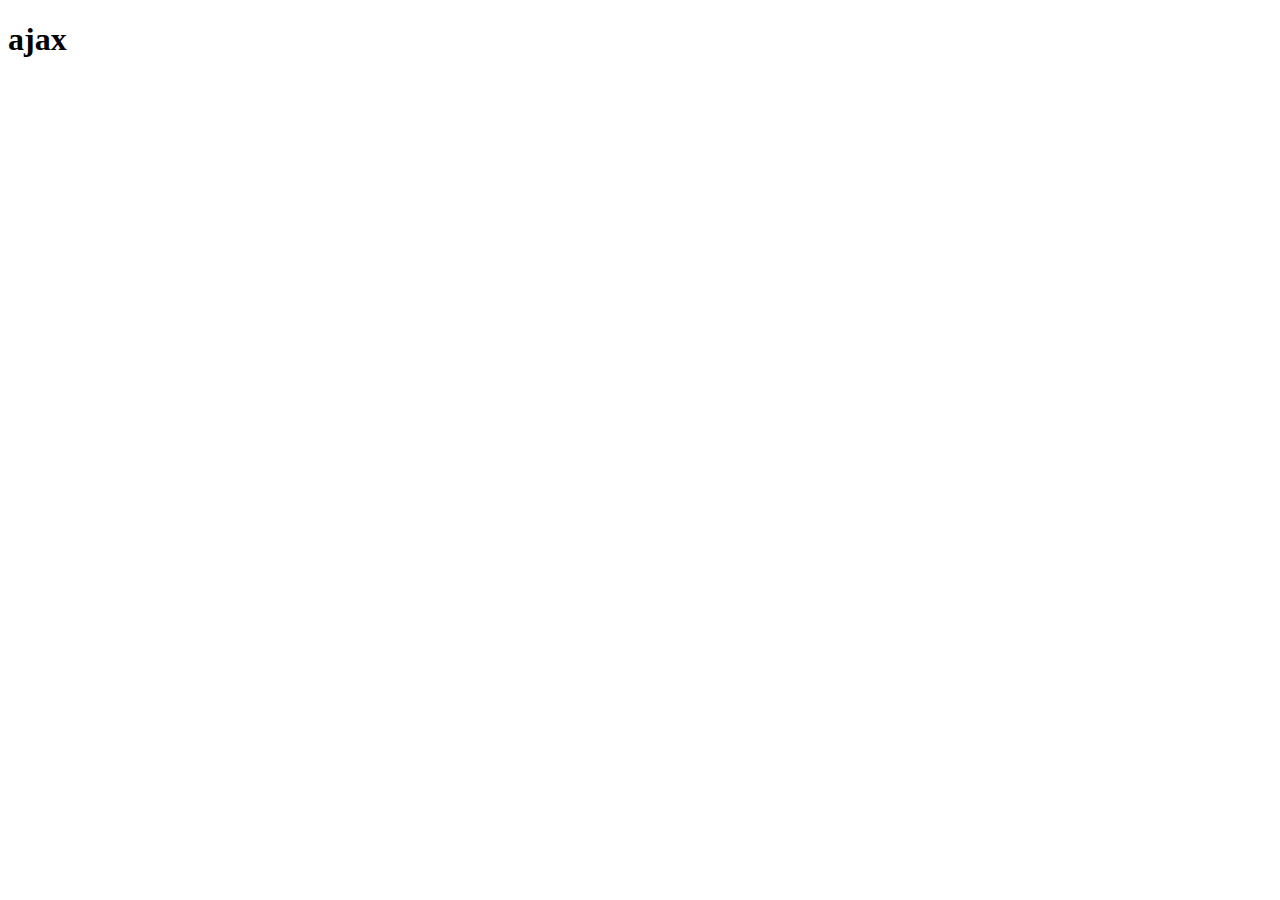
==== ajax.html @ 70aa01d8 "ADD exercise solution" ====
<!DOCTYPE html>
<html lang="en">
<head>
    <meta charset="UTF-8">
    <meta http-equiv="X-UA-Compatible" content="IE=edge">
    <meta name="viewport" content="width=device-width, initial-scale=1.0">
    <title>Ajax</title>
</head>
<body>

    <h1>ajax</h1>
    <script src="assets/js/Ajax.js"></script>
</body>
</html>
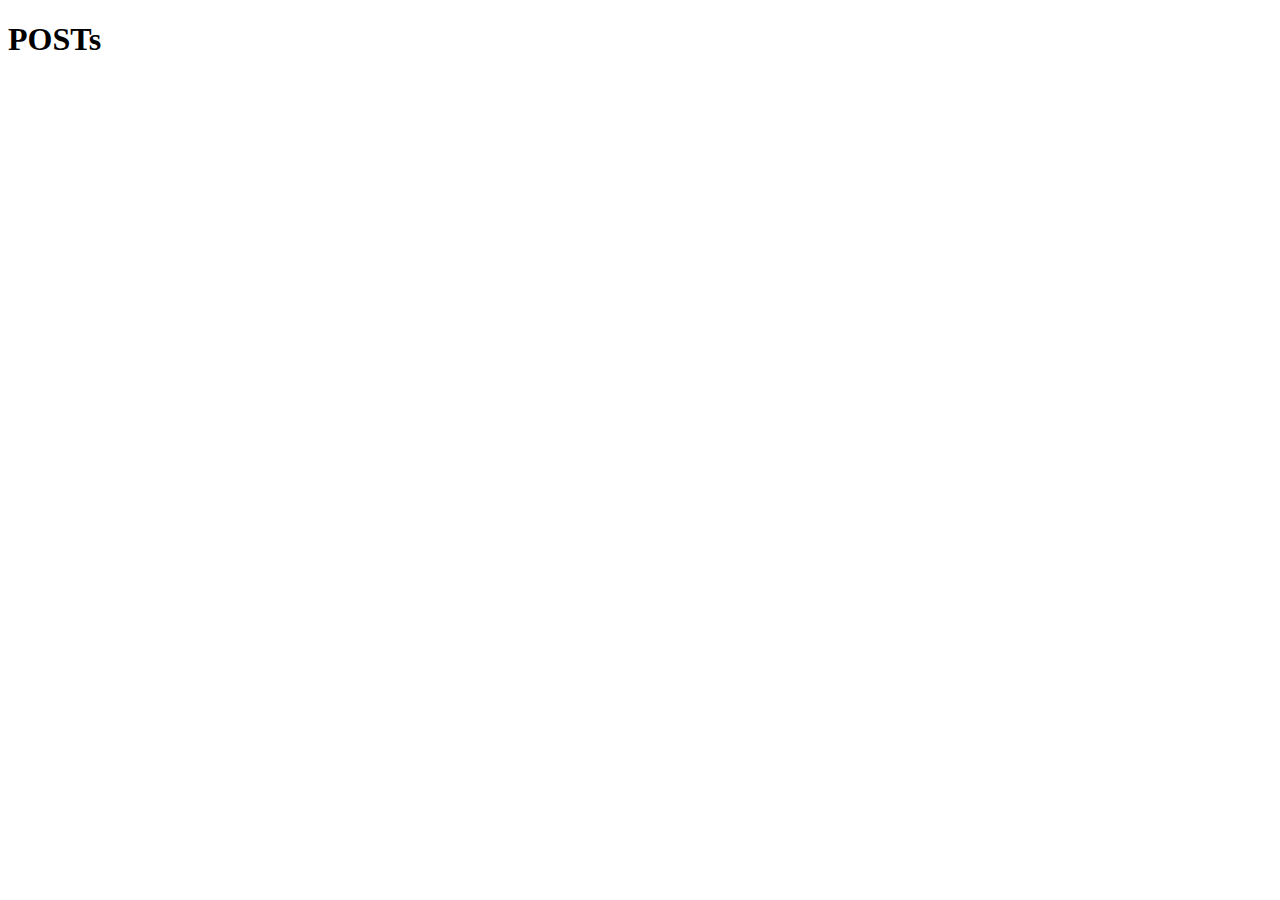
==== commit 68a41e43: "ADD ajax XHR" ====
--- a/ajax.html
+++ b/ajax.html
@@ -8,7 +8,11 @@
 </head>
 <body>
 
-    <h1>ajax</h1>
+    <h1>POSTs</h1>
+    <div class="container">
+        
+    </div>
+
     <script src="assets/js/Ajax.js"></script>
 </body>
 </html>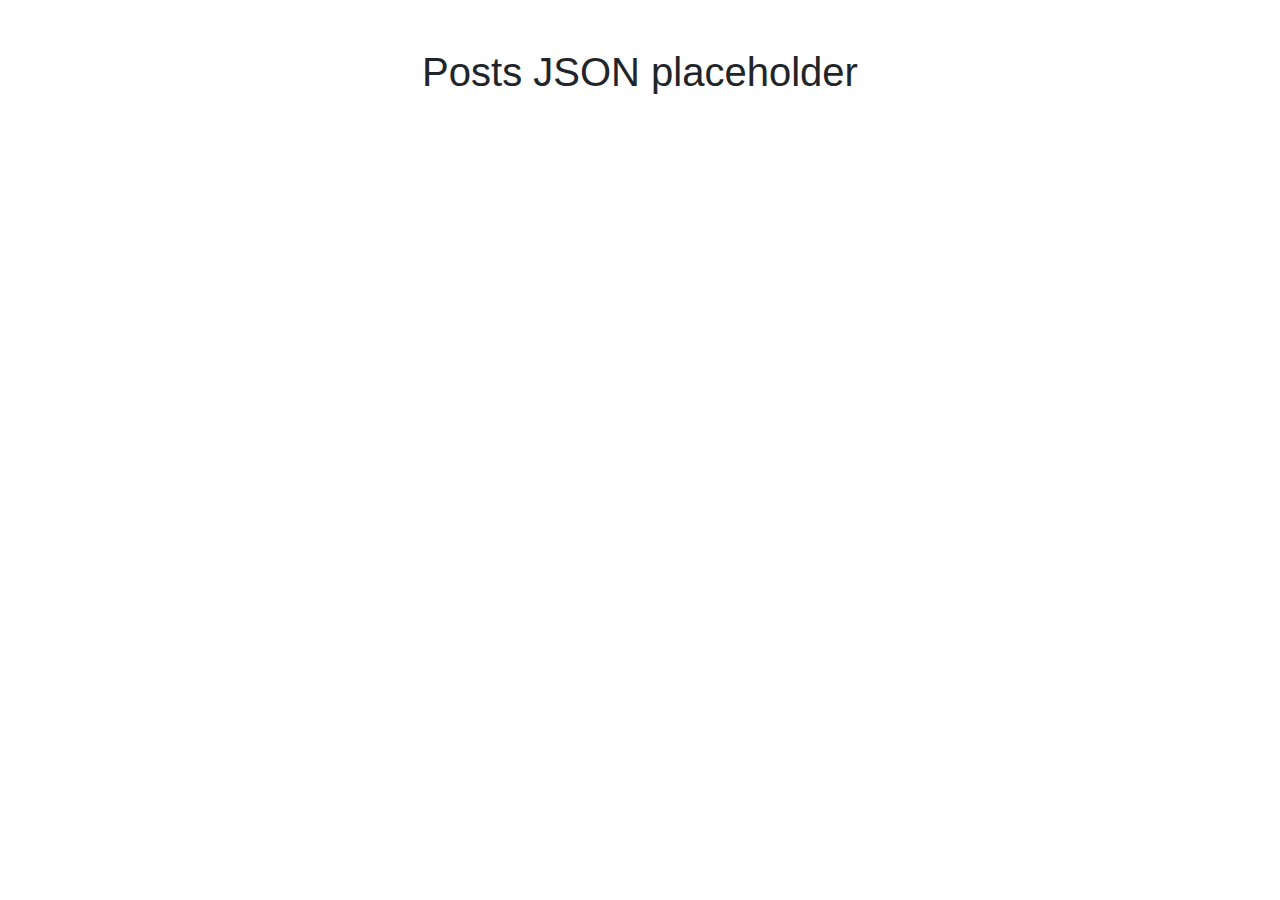
==== commit 195341ed: "ADD ajax XHR" ====
--- a/ajax.html
+++ b/ajax.html
@@ -5,12 +5,19 @@
     <meta http-equiv="X-UA-Compatible" content="IE=edge">
     <meta name="viewport" content="width=device-width, initial-scale=1.0">
     <title>Ajax</title>
+    <link rel="stylesheet" href="https://maxcdn.bootstrapcdn.com/bootstrap/4.0.0/css/bootstrap.min.css" integrity="sha384-Gn5384xqQ1aoWXA+058RXPxPg6fy4IWvTNh0E263XmFcJlSAwiGgFAW/dAiS6JXm" crossorigin="anonymous">
+
 </head>
 <body>
 
-    <h1>POSTs</h1>
+    
     <div class="container">
-        
+        <div class="row text-center d-flex justify-content-center">
+            <h1 class="d-flex mt-5 mb-5">Posts JSON placeholder</h1>
+        </div>
+        <div class="row grid__posts">
+
+        </div>
     </div>
 
     <script src="assets/js/Ajax.js"></script>
